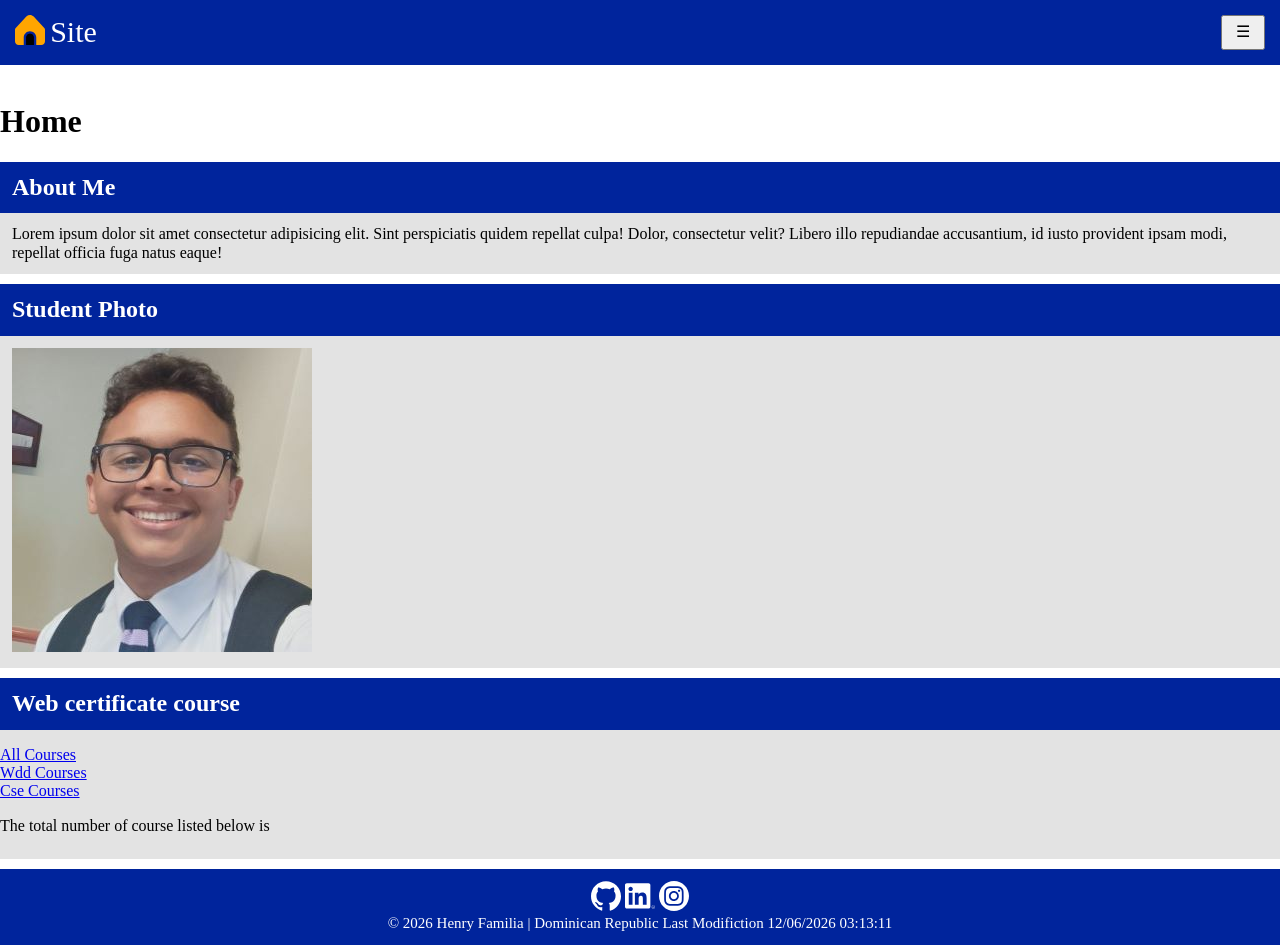
==== index.html @ 4155f782 "descrtiption" ====
<!DOCTYPE html>
<html lang="en">
<head>
    <meta charset="UTF-8">
    <meta name="viewport" content="width=device-width, initial-scale=1.0">
    <meta name="description" content="Site with author personal infomration and site to the courses and rpjects in this course">
    <meta name="author" content="Henry Tomas Familia Arroyo">
    <link rel="stylesheet" href="styles/small.css">
    <link rel="stylesheet" href="styles/larger.css">
    <link rel="stylesheet" href="styles/normalize.css">
    <script src="scripts/index.js" defer></script>
    <link rel="preconnect" href="https://fonts.googleapis.com">
    <link rel="preconnect" href="https://fonts.gstatic.com" crossorigin>
    <link
        href="https://fonts.googleapis.com/css2?family=New+Amsterdam&family=Nunito:ital,wght@0,200..1000;1,200..1000&family=Roboto:ital,wght@0,100..900;1,100..900&display=swap"
        rel="stylesheet">
    <title>Chamber of Commerce</title>
</head>
<body>
    <header>
        <img src="images/home.svg" alt="home logo" width="30" height="30">
        <span class="title">Site</span>
        <button id="menu" class="hamburger" aria-label="navigation"></button>
    </header>
    <nav class="navigation">
        <ul>
            <li><a href="index.html">Home</a></li>
            <li><a href="#">Chamber Project</a></li>
            <li><a href="#">Final Project</a></li>
        </ul>
    </nav>
    <main>
        <h1>Home</h1>
        <section class="box">
            <h2>About Me</h2>
            <div>
                <p>Lorem ipsum dolor sit amet consectetur adipisicing elit. Sint perspiciatis quidem repellat culpa! Dolor, consectetur velit? Libero illo repudiandae accusantium, id iusto provident ipsam modi, repellat officia fuga natus eaque!</p>
            </div>
        </section>
        <section class="box">
            <h2>Student Photo</h2>
            <div>
                <img src="images/profile.jpg" alt="hHenry's photo">
            </div>
        </section>
        <section class="box">
            <h2>Web certificate course</h2>
            <nav>
                <ul class="course">
                    <li><a href="#" id="all" title="All courses">All Courses</a></li>
                    <li><a href="#" id="wdd" title="Wdd courses">Wdd Courses</a></li>
                    <li><a href="#" id="cse" title="Cse courses">Cse Courses</a></li>
                </ul>
            </nav>
            <div>The total number of course listed below is <p class="credits"></p></div>
            <div class="courses"></div>
        </section>


    </main>
    <footer>
        <div>
            <img src="images/github.svg" alt="home logo" width="30" height="30">
            <img src="images/linkedin.svg" alt="home logo" width="30" height="30">
            <img src="images/instagram-circle.svg" alt="home logo" width="30" height="30">
        </div>

        <div>
            &copy; <span id="currentyear"></span> Henry Familia | Dominican Republic
            Last Modifiction <span id="lastModified"></span>
        </div>


    </footer>
</body>
</html>
---- styles/small.css ----
:root {
    --primary-theme: #00249c;
    --secondary-theme: #d8d8d8b7;
    --third-theme: #fffdd0;
    --fourth-theme: #F5F5F5;
    --text-color: #FFFFFF;
    --text-color2: black;
}

header{
    background-color: var(--primary-theme);
    padding: .95em;
    margin-bottom: -15px;
}

.title{
    color: var(--text-color);
    font-size: 30px;
}

header {
    display: grid;
    grid-template-columns: 35px auto 44px;
}
.navigation{
    display: flex;
    align-items: center;

}
.navigation li{
    flex: 1 1 auto;
    list-style: none;


}
ul{
    padding: 0;
    width: 100%;
}
.navigation a{
    text-decoration: none;
    text-align: center;
    color: var(--text-color);
    display: none;
    justify-content: space-around;
    background-color: var(--primary-theme);
    border: 1px solid var(--text-color2);
    padding: 0.75rem;
}

.navigation a:hover {
    background-color: var(--secondary-theme);
    text-decoration: underline;
    text-decoration-color: var(--third-theme);
}
.open a {
    display: block;
}
#menu::before {
    content: "☰";
}

#menu.open::before {
    content: "X";
}


.box{
    background-color: var(--secondary-theme);
    margin-bottom: 10px;
}

.box h2{
    background-color: var(--primary-theme);
    padding: 0.75rem;
    color: var(--text-color);
    margin: 0;
}

.box div p {
    padding: 0.75rem;
    margin: 0;
}

.box img{
    padding: 0.75rem;
}

footer{
    background-color: var(--primary-theme);
    color: var(--text-color);
    padding: 0.75rem;
    text-align: center;
    font-size: 15px;
}
---- styles/larger.css ----
@media screen and (min-width: 1200px) {
    main{
        display: grid;
        grid-template-columns: auto 1fr 1fe;
    }




}
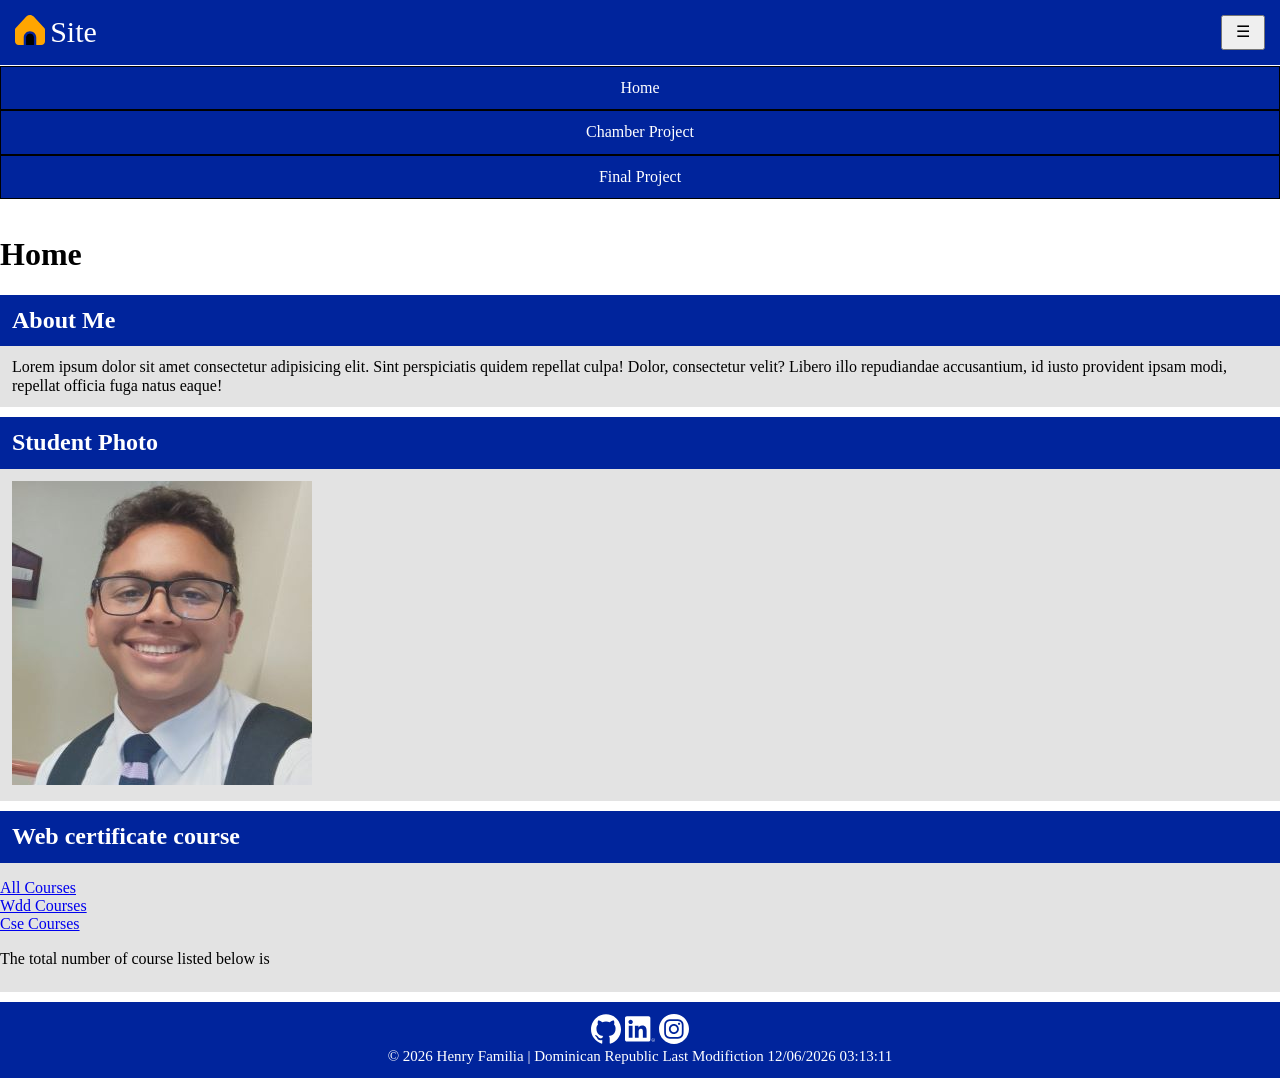
==== commit 7fc8379b: "css fix" ====
--- a/index.html
+++ b/index.html
@@ -4,7 +4,7 @@
     <meta charset="UTF-8">
     <meta name="viewport" content="width=device-width, initial-scale=1.0">
     <meta name="description" content="Site with author personal infomration and site to the courses and rpjects in this course">
-    <meta name="author" content="Henry Tomas Familia Arroyo">
+    <meta name="author" content="Henry Familia">
     <link rel="stylesheet" href="styles/small.css">
     <link rel="stylesheet" href="styles/larger.css">
     <link rel="stylesheet" href="styles/normalize.css">
@@ -14,7 +14,7 @@
     <link
         href="https://fonts.googleapis.com/css2?family=New+Amsterdam&family=Nunito:ital,wght@0,200..1000;1,200..1000&family=Roboto:ital,wght@0,100..900;1,100..900&display=swap"
         rel="stylesheet">
-    <title>Chamber of Commerce</title>
+    <title>Henrys Page</title>
 </head>
 <body>
     <header>
@@ -40,7 +40,7 @@
         <section class="box">
             <h2>Student Photo</h2>
             <div>
-                <img src="images/profile.jpg" alt="hHenry's photo">
+                <img src="images/profile.jpg" alt="Henry's photo">
             </div>
         </section>
         <section class="box">
--- a/styles/small.css
+++ b/styles/small.css
@@ -4,13 +4,15 @@
     --third-theme: #fffdd0;
     --fourth-theme: #F5F5F5;
     --text-color: #FFFFFF;
-    --text-color2: black;
+    --text-color2: #000000;
 }
 
 header{
     background-color: var(--primary-theme);
     padding: .95em;
     margin-bottom: -15px;
+    display: grid;
+    grid-template-columns: 35px auto 44px;
 }
 
 .title{
@@ -18,10 +20,6 @@
     font-size: 30px;
 }
 
-header {
-    display: grid;
-    grid-template-columns: 35px auto 44px;
-}
 .navigation{
     display: flex;
     align-items: center;
@@ -42,7 +40,6 @@
     text-align: center;
     color: var(--text-color);
     display: none;
-    justify-content: space-around;
     background-color: var(--primary-theme);
     border: 1px solid var(--text-color2);
     padding: 0.75rem;
--- a/styles/larger.css
+++ b/styles/larger.css
@@ -3,7 +3,9 @@
         display: grid;
         grid-template-columns: auto 1fr 1fe;
     }
-
+    .navigation a {
+        display: block;
+    }
 
 
 
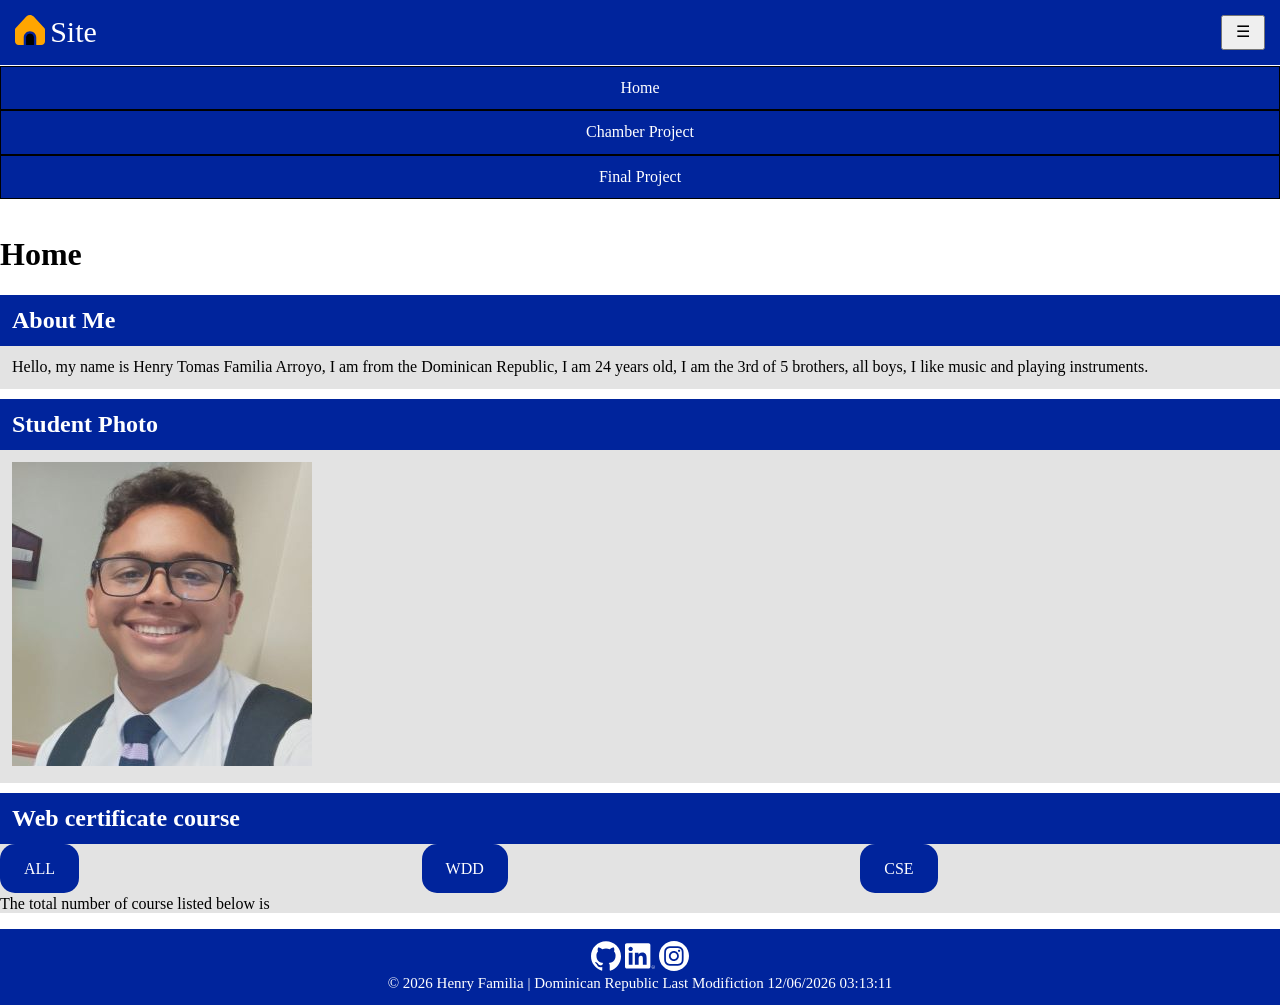
==== commit 0bb25b33: "reduce" ====
--- a/index.html
+++ b/index.html
@@ -34,7 +34,8 @@
         <section class="box">
             <h2>About Me</h2>
             <div>
-                <p>Lorem ipsum dolor sit amet consectetur adipisicing elit. Sint perspiciatis quidem repellat culpa! Dolor, consectetur velit? Libero illo repudiandae accusantium, id iusto provident ipsam modi, repellat officia fuga natus eaque!</p>
+                <p>Hello, my name is Henry Tomas Familia Arroyo, I am from the Dominican Republic, I am 24 years old, I am the 3rd of 5
+                brothers, all boys, I like music and playing instruments.</p>
             </div>
         </section>
         <section class="box">
@@ -47,12 +48,15 @@
             <h2>Web certificate course</h2>
             <nav>
                 <ul class="course">
-                    <li><a href="#" id="all" title="All courses">All Courses</a></li>
-                    <li><a href="#" id="wdd" title="Wdd courses">Wdd Courses</a></li>
-                    <li><a href="#" id="cse" title="Cse courses">Cse Courses</a></li>
+                    <li><a href="#" id="all" title="All courses">ALL</a></li>
+                    <li><a href="#" id="wdd" title="Wdd courses">WDD</a></li>
+                    <li><a href="#" id="cse" title="Cse courses">CSE</a></li>
                 </ul>
             </nav>
-            <div>The total number of course listed below is <p class="credits"></p></div>
+            <p>
+                The total number of course listed below is 
+                <span class="credits"></span>
+            </p>
             <div class="courses"></div>
         </section>
 
--- a/styles/small.css
+++ b/styles/small.css
@@ -83,6 +83,50 @@
     padding: 0.75rem;
 }
 
+/* Web botons */
+
+.course{
+    display: grid;
+    grid-template-columns: auto auto auto;
+    list-style: none;
+    
+   
+}
+
+.courses section h1{
+    border: 1px solid var(--text-color2);
+    background-color: var(--third-theme);
+    text-align: center;
+    font-size: 25px;
+    padding: 0.35rem;
+}
+#all {
+    background-color: var(--primary-theme);
+    text-decoration: none;
+    color: var(--text-color);
+    padding: 1rem 1.5rem 1rem 1.5rem;
+    border-radius: 15px;
+    margin-top: 20px;
+}
+
+#wdd {
+    background-color: var(--primary-theme);
+    color: var(--text-color);
+    padding: 1rem 1.5rem 1rem 1.5rem;
+    text-decoration: none;
+    border-radius: 15px;
+    margin: 10px;
+}
+
+#cse {
+    background-color: var(--primary-theme);
+    color: var(--text-color);
+    padding: 1rem 1.5rem 1rem 1.5rem;
+    text-decoration: none;
+    border-radius: 15px;
+    margin: 10px;
+}
+
 footer{
     background-color: var(--primary-theme);
     color: var(--text-color);
--- a/styles/larger.css
+++ b/styles/larger.css
@@ -1,7 +1,7 @@
 @media screen and (min-width: 1200px) {
     main{
         display: grid;
-        grid-template-columns: auto 1fr 1fe;
+        grid-template-columns: auto 1fr 1fr;
     }
     .navigation a {
         display: block;
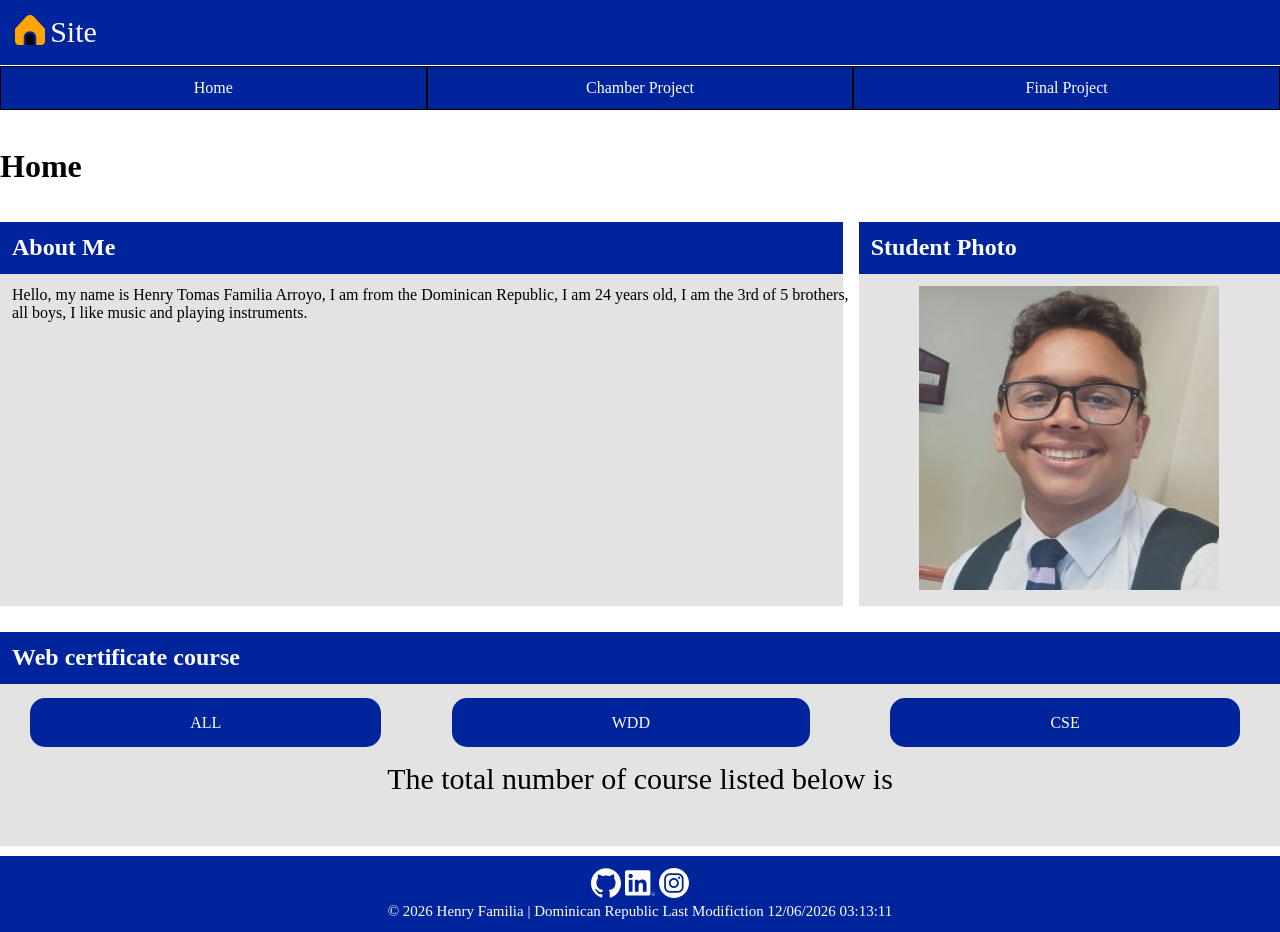
==== commit 1c0791b9: "fix css" ====
--- a/index.html
+++ b/index.html
@@ -5,9 +5,10 @@
     <meta name="viewport" content="width=device-width, initial-scale=1.0">
     <meta name="description" content="Site with author personal infomration and site to the courses and rpjects in this course">
     <meta name="author" content="Henry Familia">
+    <link rel="stylesheet" href="styles/normalize.css">
     <link rel="stylesheet" href="styles/small.css">
     <link rel="stylesheet" href="styles/larger.css">
-    <link rel="stylesheet" href="styles/normalize.css">
+
     <script src="scripts/index.js" defer></script>
     <link rel="preconnect" href="https://fonts.googleapis.com">
     <link rel="preconnect" href="https://fonts.gstatic.com" crossorigin>
@@ -24,27 +25,27 @@
     </header>
     <nav class="navigation">
         <ul>
-            <li><a href="index.html">Home</a></li>
-            <li><a href="#">Chamber Project</a></li>
-            <li><a href="#">Final Project</a></li>
+            <li><a href="index.html" class="home">Home</a></li>
+            <li><a href="#" class="chamber">Chamber Project</a></li>
+            <li><a href="#" class="final">Final Project</a></li>
         </ul>
     </nav>
     <main>
         <h1>Home</h1>
-        <section class="box">
+        <section class="about">
             <h2>About Me</h2>
             <div>
                 <p>Hello, my name is Henry Tomas Familia Arroyo, I am from the Dominican Republic, I am 24 years old, I am the 3rd of 5
                 brothers, all boys, I like music and playing instruments.</p>
             </div>
         </section>
-        <section class="box">
+        <section class="student">
             <h2>Student Photo</h2>
             <div>
                 <img src="images/profile.jpg" alt="Henry's photo">
             </div>
         </section>
-        <section class="box">
+        <section class="web">
             <h2>Web certificate course</h2>
             <nav>
                 <ul class="course">
--- a/styles/small.css
+++ b/styles/small.css
@@ -21,8 +21,7 @@
 }
 
 .navigation{
-    display: flex;
-    align-items: center;
+    width: 100%;
 
 }
 .navigation li{
@@ -62,24 +61,30 @@
 }
 
 
-.box{
+.about, .web, .student{
     background-color: var(--secondary-theme);
     margin-bottom: 10px;
 }
 
-.box h2{
+.about h2,
+.web h2,
+.student h2{
     background-color: var(--primary-theme);
     padding: 0.75rem;
     color: var(--text-color);
     margin: 0;
 }
 
-.box div p {
+.about div p,
+.web div p,
+.student div p {
     padding: 0.75rem;
     margin: 0;
 }
 
-.box img{
+.about img,
+.web img,
+.student img{
     padding: 0.75rem;
 }
 
@@ -89,7 +94,7 @@
     display: grid;
     grid-template-columns: auto auto auto;
     list-style: none;
-    
+    text-align: center
    
 }
 
@@ -126,7 +131,13 @@
     border-radius: 15px;
     margin: 10px;
 }
-
+.web p{
+    text-align: center;
+    font-size: 15px;
+}
+.web h2{
+    margin-bottom: 30px;
+}
 footer{
     background-color: var(--primary-theme);
     color: var(--text-color);
--- a/styles/larger.css
+++ b/styles/larger.css
@@ -1,12 +1,60 @@
 @media screen and (min-width: 1200px) {
-    main{
+    main {
         display: grid;
-        grid-template-columns: auto 1fr 1fr;
+        grid-template-columns: 1fr .5fr;
+
+        gap: 1rem;
+
+        }
+    
+    main h1 {
+        grid-column: 1 / 3;
     }
-    .navigation a {
+    .about p{
+        width: 100%;
+    }
+
+    .student div{
+        text-align: center;
+    }
+    .web {
+        grid-column: 1 / 3;
+    }
+    .navigation ul{
+        display: grid;
+        grid-template-columns: 1fr 1fr 1fr;
+    }
+    .navigation ul li a {
         display: block;
     }
+    .box {
+        border: 2px solid blue;
+    }
+    #menu{
+        display: none;
+    }
+    .course {
+        width: 100%;
+    }
 
+    #all, #wdd, #cse{
+        padding: 1rem 10rem 1rem 10rem;
+        margin-top: 80px;
+    }
+
+    .web p{
+    font-size: 30px;
+    }
+    
+    .courses{
+    display: grid;
+    grid-template-columns: auto auto auto;
+    text-align: center;
+    margin: 20px;
+
+   
+}
+}
 
 
 }
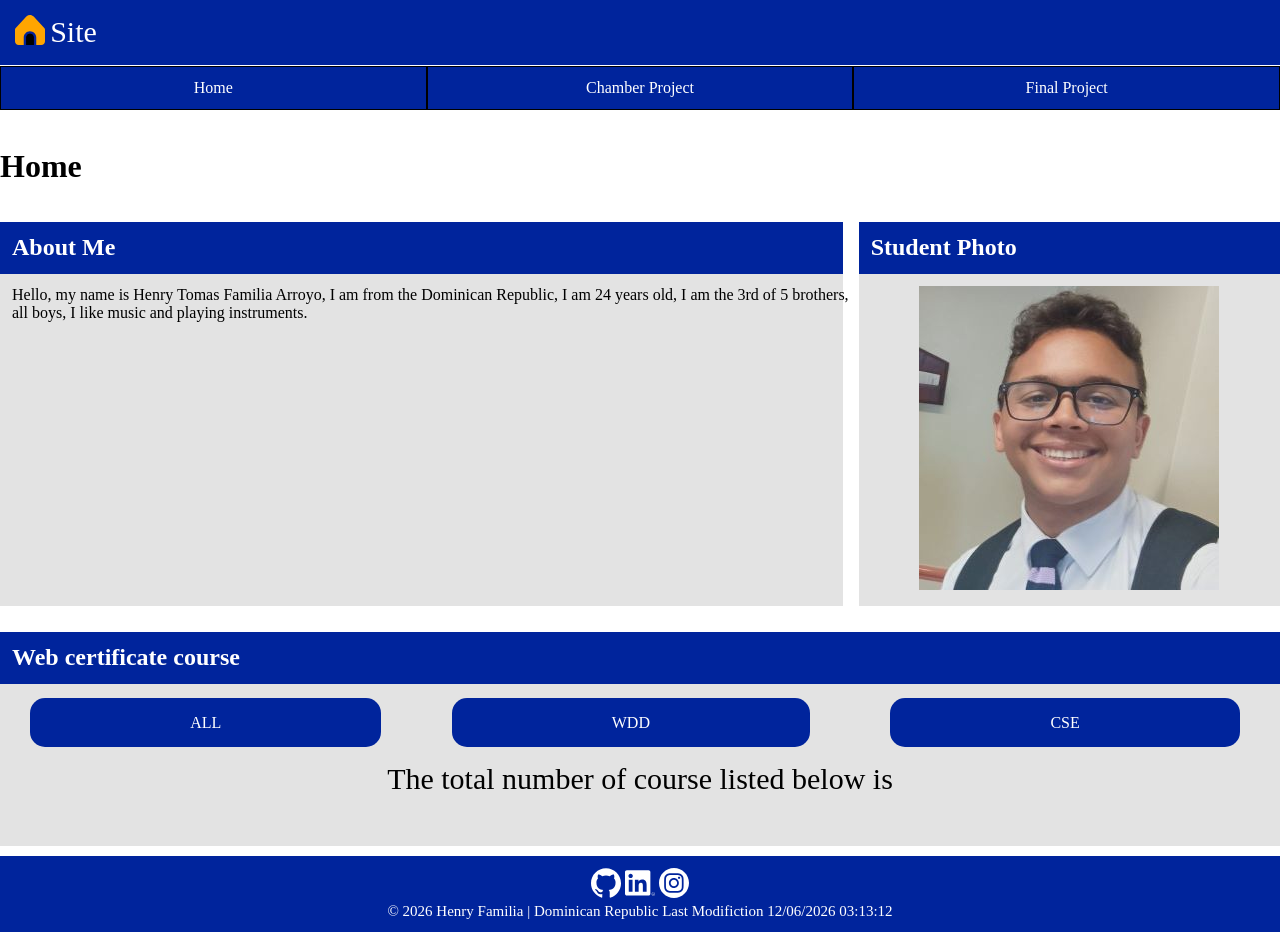
==== commit 7f94288d: "dfix" ====
--- a/index.html
+++ b/index.html
@@ -3,12 +3,14 @@
 <head>
     <meta charset="UTF-8">
     <meta name="viewport" content="width=device-width, initial-scale=1.0">
-    <meta name="description" content="Site with author personal infomration and site to the courses and rpjects in this course">
+    <meta name="description" content="Site with author personal information and site to the courses and rpjects in this course">
     <meta name="author" content="Henry Familia">
+    <meta property="og:url" content="https://Henryflia.github.io/wdd231/index.html">
+    <meta property="og:image" content="">
     <link rel="stylesheet" href="styles/normalize.css">
     <link rel="stylesheet" href="styles/small.css">
     <link rel="stylesheet" href="styles/larger.css">
-
+    <link rel="icon" href="images/favicon.ico">
     <script src="scripts/index.js" defer></script>
     <link rel="preconnect" href="https://fonts.googleapis.com">
     <link rel="preconnect" href="https://fonts.gstatic.com" crossorigin>
@@ -26,8 +28,8 @@
     <nav class="navigation">
         <ul>
             <li><a href="index.html" class="home">Home</a></li>
-            <li><a href="#" class="chamber">Chamber Project</a></li>
-            <li><a href="#" class="final">Final Project</a></li>
+            <li><a href="chamber/index.html" class="chamber">Chamber Project</a></li>
+            <li><a href="wdd231/finalproject/index.html" class="final">Final Project</a></li>
         </ul>
     </nav>
     <main>
@@ -61,7 +63,9 @@
             <div class="courses"></div>
         </section>
 
-
+        <dialog id="course-details">
+            <button class="close-button">❌</button>
+        </dialog>
     </main>
     <footer>
         <div>
--- a/styles/small.css
+++ b/styles/small.css
@@ -21,7 +21,8 @@
 }
 
 .navigation{
-    width: 100%;
+    display: flex;
+    align-items: center;
 
 }
 .navigation li{
@@ -138,6 +139,31 @@
 .web h2{
     margin-bottom: 30px;
 }
+
+
+
+dialog{
+    background-color: var(--secondary-theme);
+    color: var(--text-color2);
+    padding: 1em;
+    width: 90%;
+    border: .25rem;
+    max-width: 600px;
+    box-shadow: 0 0 1em rgb(0 0 0 / 30%);
+}
+
+::backdrop{
+    background-color: rgb(0 0 0 / 50%);;
+}
+
+dialog button {
+    position: absolute;
+    top: 23px;
+    right: 23px;
+    padding: .5rem 1rem;
+    border: 1px solid rgb(0 0 0 / 10%);
+}
+
 footer{
     background-color: var(--primary-theme);
     color: var(--text-color);
--- a/styles/larger.css
+++ b/styles/larger.css
@@ -27,9 +27,6 @@
     .navigation ul li a {
         display: block;
     }
-    .box {
-        border: 2px solid blue;
-    }
     #menu{
         display: none;
     }
@@ -55,6 +52,3 @@
    
 }
 }
-
-
-}
